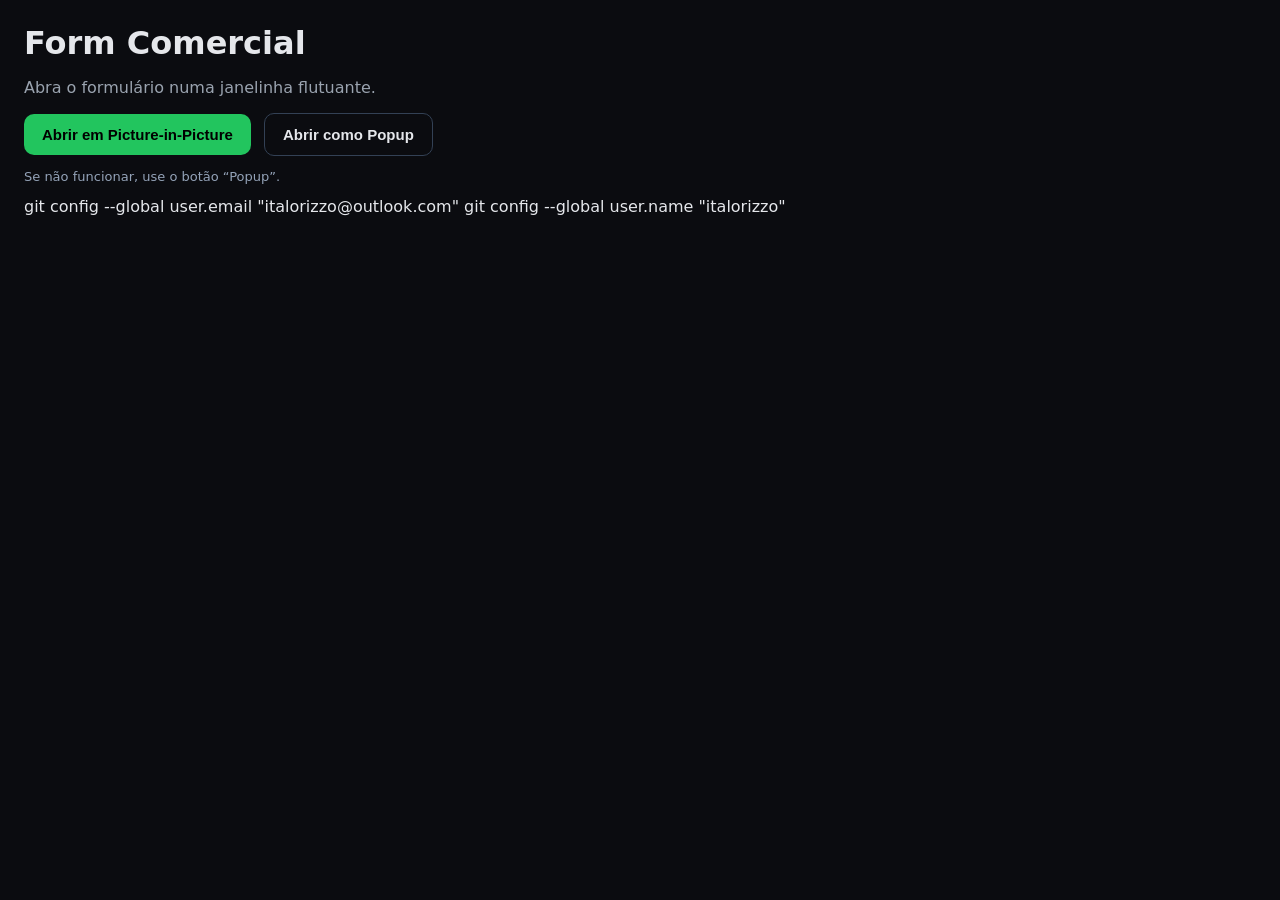
==== index.html @ 242fcae8 "Mensagem clara do que fez" ====
<!DOCTYPE html>
<html lang="pt-br">
<head>
  <meta charset="utf-8">
  <meta name="viewport" content="width=device-width,initial-scale=1">
  <title>Form Comercial</title>
  <style>
    body {font-family: system-ui, sans-serif; background:#0b0c10; color:#e5e7eb; margin:0; padding:24px;}
    h1 {margin:0 0 12px;}
    p {color:#9aa3af;}
    button {
      border:0; padding:12px 18px; border-radius:10px; cursor:pointer;
      font-weight:700; font-size:15px;
    }
    #open {background:#22c55e; color:#000;}
    #popup {background:transparent; border:1px solid #334155; color:#e5e7eb; margin-left:8px;}
  </style>
</head>
<body>
  <h1>Form Comercial</h1>
  <p>Abra o formulário numa janelinha flutuante.</p>
  <button id="open">Abrir em Picture-in-Picture</button>
  <button id="popup">Abrir como Popup</button>
  <p style="color:#94a3b8;font-size:13px;">Se não funcionar, use o botão “Popup”.</p>

  <script>
    async function openPiP() {
      if (!('documentPictureInPicture' in window)) {
        alert('Seu navegador não suporta Document PiP. Use o modo popup.');
        return;
      }
      const pipWin = await documentPictureInPicture.requestWindow({width: 420, height: 640});
      const iframe = pipWin.document.createElement('iframe');
      iframe.src = './pip-form.html';
      iframe.style.width = '100%';
      iframe.style.height = '100%';
      iframe.style.border = '0';
      pipWin.document.body.style.margin = '0';
      pipWin.document.body.appendChild(iframe);
    }

    function openPopup() {
      const popup = window.open('./pip-form.html', 'formPopup', 'width=420,height=640');
      if (!popup) alert('Bloqueador de popups ativo.');
    }

    document.getElementById('open').addEventListener('click', openPiP);
    document.getElementById('popup').addEventListener('click', openPopup);
  </script>
</body>
</html>

git config --global user.email "italorizzo@outlook.com"
git config --global user.name "italorizzo"
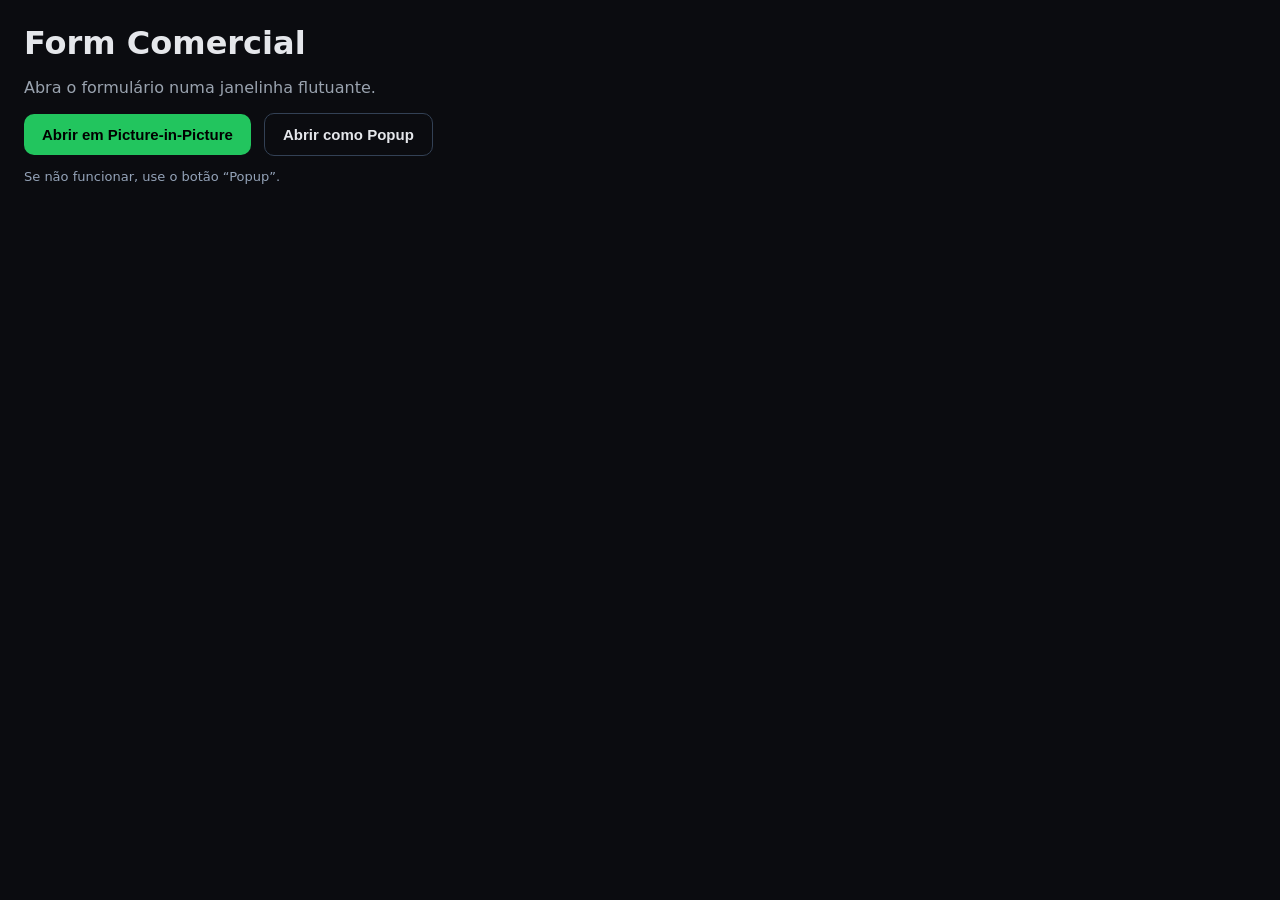
==== commit b0b7babd: "Update index.html" ====
--- a/index.html
+++ b/index.html
@@ -49,6 +49,3 @@
   </script>
 </body>
 </html>
-
-git config --global user.email "italorizzo@outlook.com"
-git config --global user.name "italorizzo"
